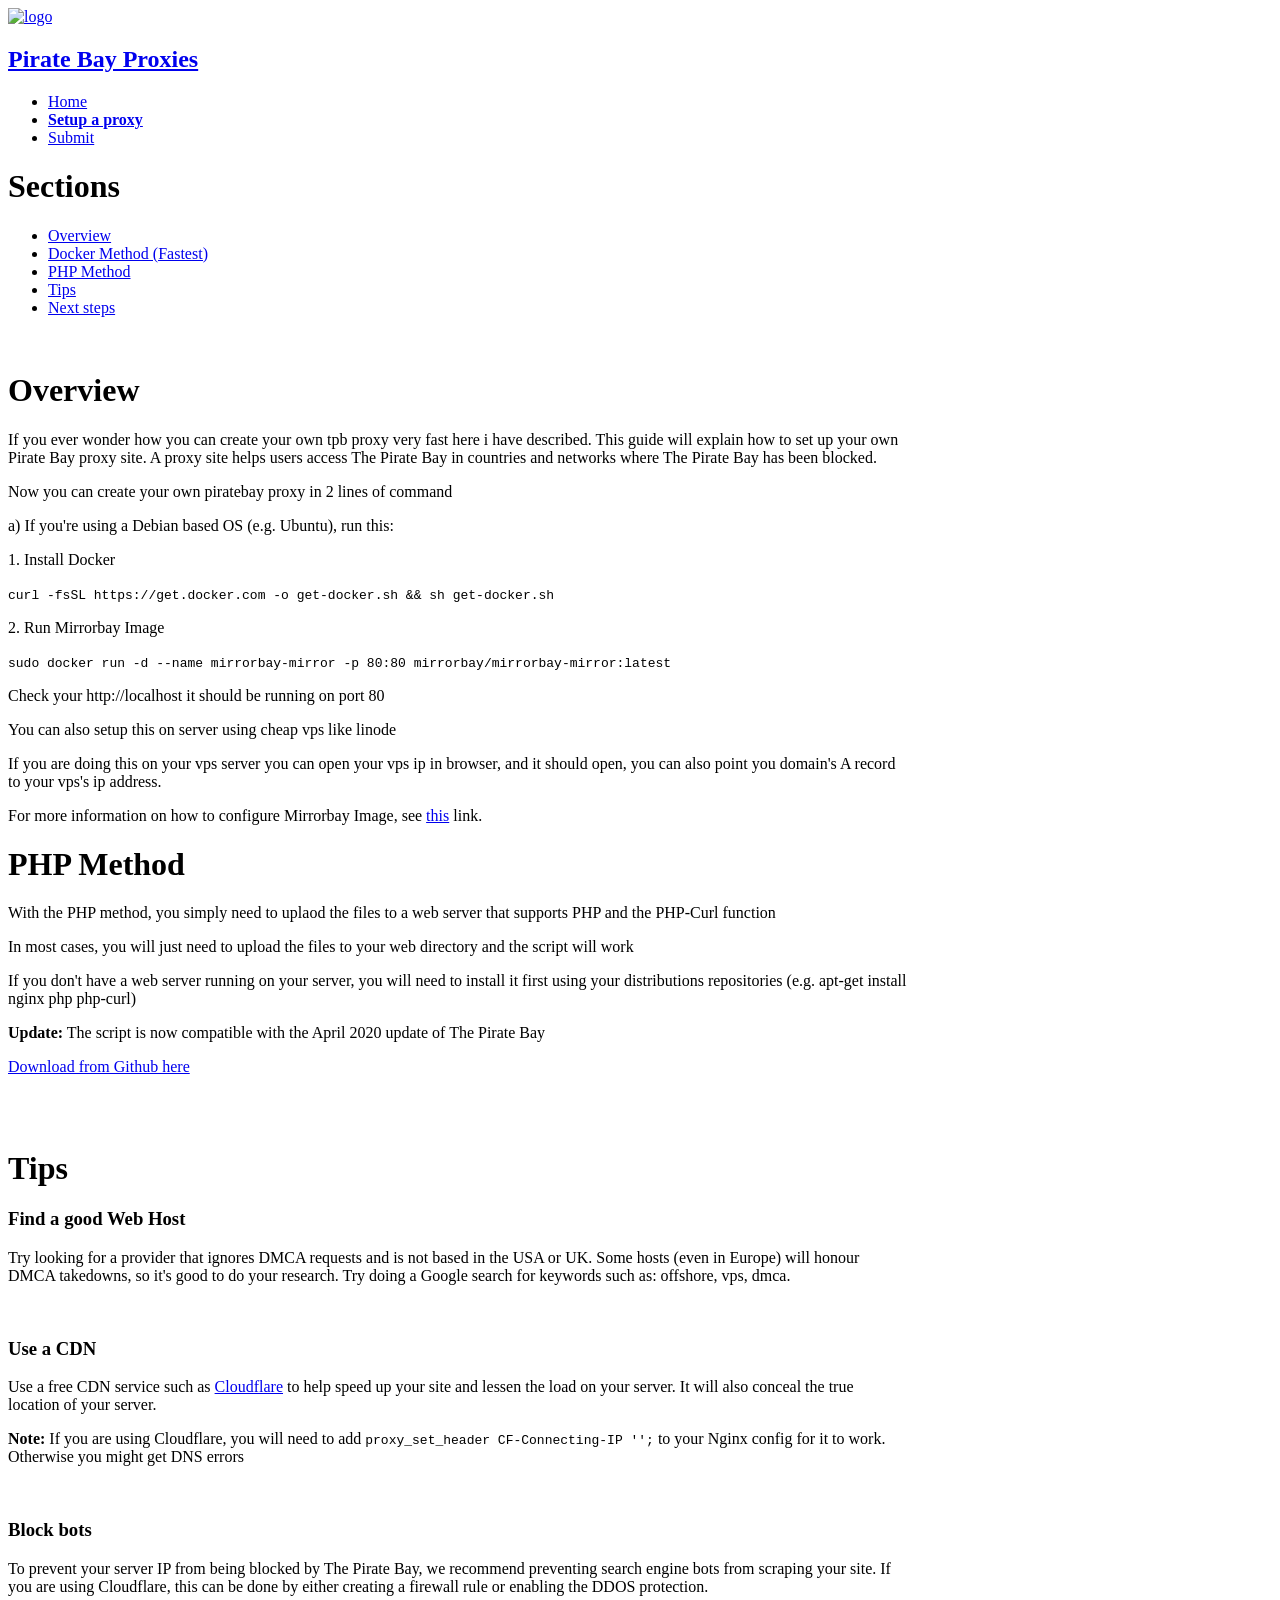
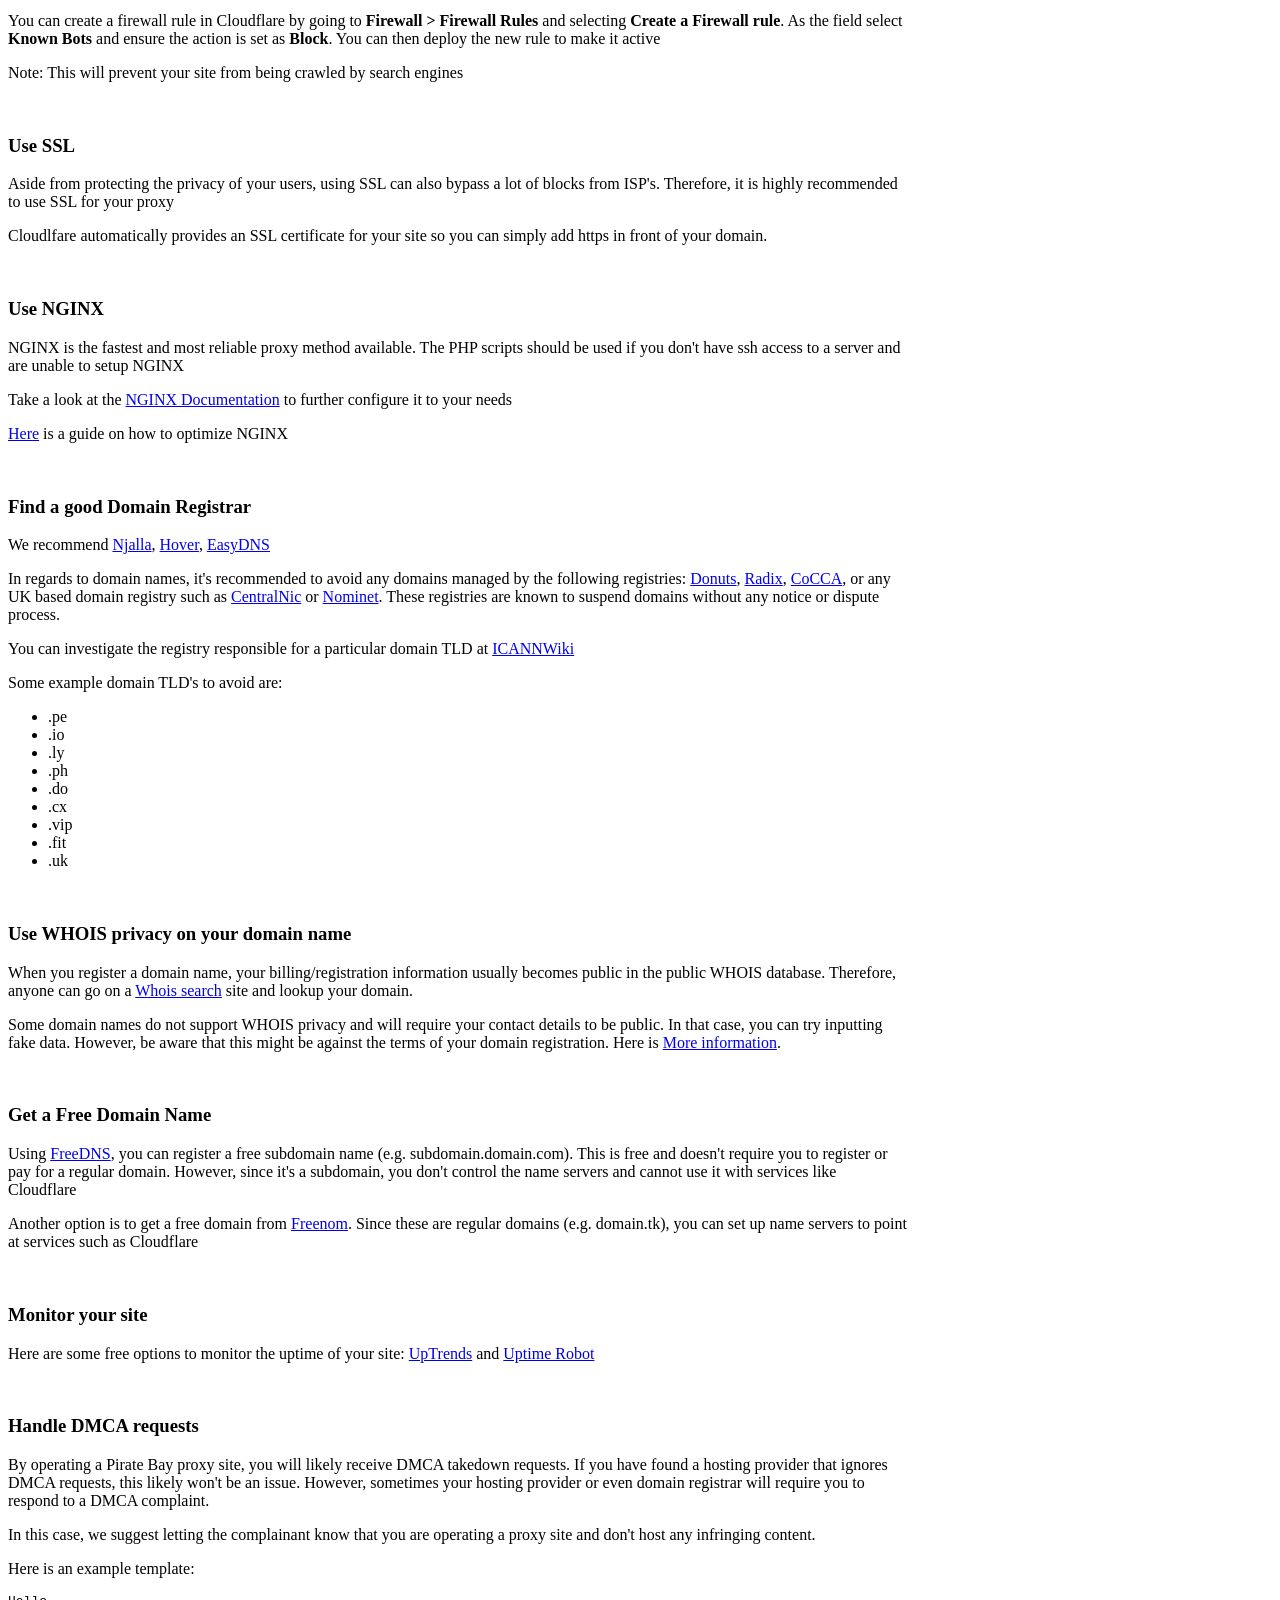
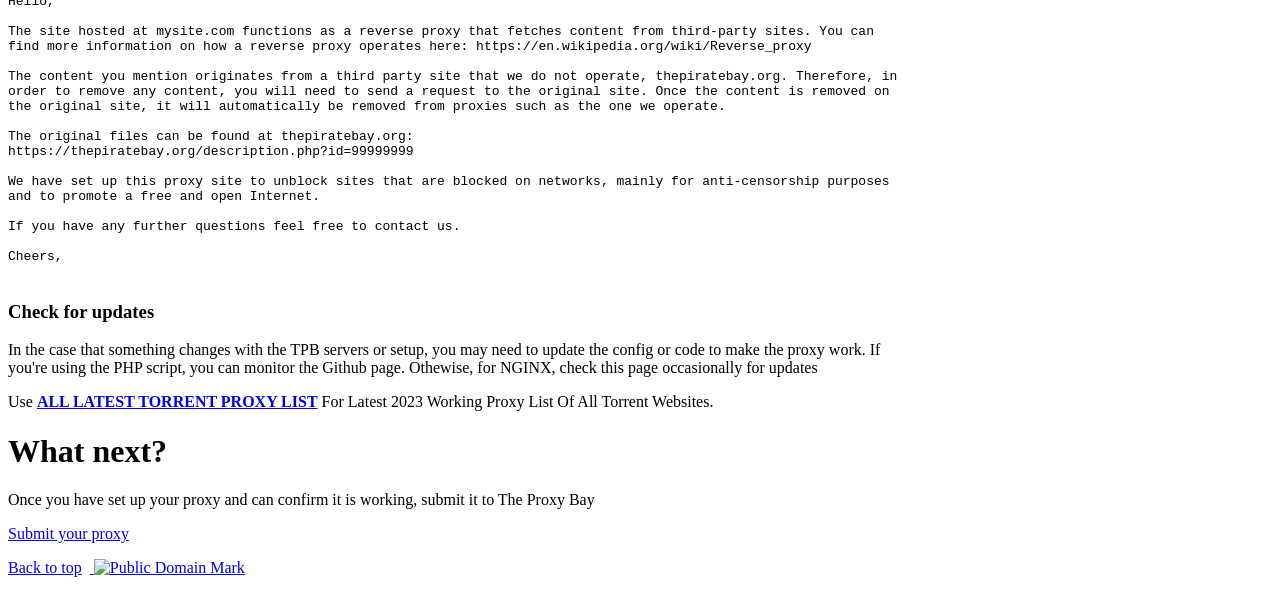
==== setup.html @ 60c64d76 "Add files via upload" ====
<!doctype html>
<html lang="en">
<head>
  <title>Pirate Bay Proxies- Unblock The Pirate Bay</title>
  <meta charset="utf-8">
  <meta name="description" content="Unable to access The Pirate Bay? Use a proxy site to bypass your ISP block">
  <meta name="keywords" content="pirate, bay, proxy, list, thepiratebay, piratebay, piratebay proxy, piraten, geblokkeerd, pirate bay proxy, thepiratebay.org, proxy-bay.cam, piratebay, blocked, unblocked">
  <meta name="viewport" content="width=device-width, initial-scale=1.0">
  <meta property="og:type" content="website">
  <meta property="og:image" content="assets/img/logo.png">
  <meta property="og:site_name" content="https://mirroarbay.org">
  <meta name="twitter:card" content="summary_large_image">
  <meta name="twitter:title" content="Unblock The Pirate bay - https://piratebayproxies.github.io">
  <meta name="twitter:description" content="Unable to access The Pirate Bay? Use a proxy site to bypass your ISP block">
  <meta name="twitter:image:src" content="assets/img/logo.png">
  <meta name="application-name" content="Pirate Bay Proxies">
  <meta name="msapplication-TileColor" content="#FFFFFF">
  <meta name="msapplication-TileImage" content="assets/img/mstile-144x144.png">
  <meta name="msapplication-square70x70logo" content="assets/img/mstile-70x70.png">
  <meta name="msapplication-square150x150logo" content="assets/img/mstile-150x150.png">
  <meta name="msapplication-wide310x150logo" content="assets/img/mstile-310x150.png">
  <meta name="msapplication-square310x310logo" content="assets/img/mstile-310x310.png">
  <link rel="stylesheet" href="assets/css/style.css?280218">
  <link rel="image_src" href="assets/img/logo.png">
  <link rel="shortcut icon" type="image/x-icon" href="favicon.ico">
  <link rel="apple-touch-icon-precomposed" sizes="57x57" href="assets/img/apple-touch-icon-57x57.png">
  <link rel="apple-touch-icon-precomposed" sizes="114x114" href="assets/img/apple-touch-icon-114x114.png">
  <link rel="apple-touch-icon-precomposed" sizes="72x72" href="assets/img/apple-touch-icon-72x72.png">
  <link rel="apple-touch-icon-precomposed" sizes="144x144" href="assets/img/apple-touch-icon-144x144.png">
  <link rel="apple-touch-icon-precomposed" sizes="60x60" href="assets/img/apple-touch-icon-60x60.png">
  <link rel="apple-touch-icon-precomposed" sizes="120x120" href="assets/img/apple-touch-icon-120x120.png">
  <link rel="apple-touch-icon-precomposed" sizes="76x76" href="assets/img/apple-touch-icon-76x76.png">
  <link rel="apple-touch-icon-precomposed" sizes="152x152" href="assets/img/apple-touch-icon-152x152.png">
  <link rel="icon" type="image/png" href="assets/img/favicon-196x196.png" sizes="196x196">
  <link rel="icon" type="image/png" href="assets/img/favicon-96x96.png" sizes="96x96">
  <link rel="icon" type="image/png" href="assets/img/favicon-32x32.png" sizes="32x32">
  <link rel="icon" type="image/png" href="assets/img/favicon-16x16.png" sizes="16x16">
  <link rel="icon" type="image/png" href="assets/img/favicon-128.png" sizes="128x128">
</head>
<body>
  <div id="container">
  <div id="navBar">
    <a href="index.html" title="The Proxy Bay" alt="logo">
      <img src="assets/img/header-logo.png" height="50" width="50" id="logo" alt="logo" />
      <h2>Pirate Bay Proxies</h2>
    </a>
    <ul id="navLinks">
        <li><a href="index.html">Home</a></li>
        <li><strong><a href="setup.html">Setup a proxy</a></strong></li>
        <li><a href="submit.html">Submit</a></li>
    </ul>
  </div>

  <div id="content" style="width:900px;text-align:left">
    <h1>Sections</h1>
    <ul id="setupMenu">
    <li><a href="#Overview">Overview</a></li>
    <li><a href="#Docker">Docker Method (Fastest)</a></li>
    <li><a href="#PHP">PHP Method</a></li>
    <li><a href="#Tips">Tips</a></li>
    <li><a href="#what-next">Next steps</a></li>
    </ul>
    <br>
    <div class="setup" id="Overview">
      <h1>Overview</h1>
      <p>
      If you ever wonder how you can create your own tpb proxy very fast here i have described.
      This guide will explain how to set up your own Pirate Bay proxy site. A proxy site helps users access The Pirate Bay in countries and networks where The Pirate Bay has been blocked.
      </p>
      <p>Now you can create your own piratebay proxy in 2 lines of command</p>

      <p>a) If you're using a Debian based OS (e.g. Ubuntu), run this:</p>
      <p>1. Install Docker</p>
      <code class="notranslate">curl -fsSL https://get.docker.com -o get-docker.sh && sh get-docker.sh</code>
      <p>2. Run Mirrorbay Image</p>
      <code class="notranslate">sudo docker run -d --name mirrorbay-mirror -p 80:80 mirrorbay/mirrorbay-mirror:latest</code>
      <p>Check your http://localhost it should be running on port 80</p>
      <p>You can also setup this on server using cheap vps like linode</p>
      <p>If you are doing this on your vps server you can open your vps ip in browser, and it should open, you can also point you domain's A record to your vps's ip address.</p>
      <p>For more information on how to configure Mirrorbay Image, see <a href="https://hub.docker.com/repository/docker/mirrorbay/mirrorbay-mirror/general" title="Mirrorbay Image">this</a> link.</p>
    <div class="setup" id="PHP">
      <h1>PHP Method</h1>
      <p>With the PHP method, you simply need to uplaod the files to a web server that supports PHP and the PHP-Curl function</p>
      <p>In most cases, you will just need to upload the files to your web directory and the script will work</p>
      <p>If you don't have a web server running on your server, you will need to install it first using your distributions repositories (e.g. apt-get install nginx php php-curl)</p>
      <p><strong>Update:</strong> The script is now compatible with the April 2020 update of The Pirate Bay</p>
      <p><a href="https://github.com/piratebayproxy/UnblockedPiratebayClean">Download from Github here</a></p>
    </div>
    <br><br>
    <div class="setup" id="Tips">
      <h1>Tips</h1>
      <h3>Find a good Web Host</h3>
      <p>Try looking for a provider that ignores DMCA requests and is not based in the USA or UK. Some hosts (even in Europe) will honour DMCA takedowns, so it's good to do your research. Try doing a Google search for keywords such as: offshore, vps, dmca.</p>
      <br>
      <h3>Use a CDN</h3>
      <p>Use a free CDN service such as <a target="_blank" href="https://www.cloudflare.com/">Cloudflare</a> to help speed up your site and lessen the load on your server. It will also conceal the true location of your server.</p>
      <p><strong>Note:</strong> If you are using Cloudflare, you will need to add <code>proxy_set_header CF-Connecting-IP '';</code> to your Nginx config for it to work. Otherwise you might get DNS errors</p>
      <br>
      <h3>Block bots</h3>
      <p>To prevent your server IP from being blocked by The Pirate Bay, we recommend preventing search engine bots from scraping your site. If you are using Cloudflare, this can be done by either creating a firewall rule or enabling the DDOS protection.</p>
      <p>You can create a firewall rule in Cloudflare by going to <strong>Firewall > Firewall Rules</strong> and selecting <strong>Create a Firewall rule</strong>. As the field select <strong>Known Bots</strong> and ensure the action is set as <strong>Block</strong>. You can then deploy the new rule to make it active</p>
      <p>Note: This will prevent your site from being crawled by search engines</p>
      <br>
      <h3>Use SSL</h3>
      <p>Aside from protecting the privacy of your users, using SSL can also bypass a lot of blocks from ISP's. Therefore, it is highly recommended to use SSL for your proxy</p>
      <p>Cloudlfare automatically provides an SSL certificate for your site so you can simply add https in front of your domain.</p>
      <br>
      <h3 id="tipNginx">Use NGINX</h3>
      <p>NGINX is the fastest and most reliable proxy method available. The PHP scripts should be used if you don't have ssh access to a server and are unable to setup NGINX</p>
      <p>Take a look at the <a href="http://nginx.org/en/docs/" target="_blank">NGINX Documentation</a> to further configure it to your needs</p>
      <p><a href="https://www.digitalocean.com/community/tutorials/how-to-optimize-nginx-configuration" target="_blank">Here</a> is a guide on how to optimize NGINX</p>
      <br>
      <h3 id="tipRegistrar">Find a good Domain Registrar</h3>
      <p>We recommend <a target="_blank" href="https://njal.la/" title="Njalla">Njalla</a>, <a target="_blank" href="https://www.hover.com/" title="Hover">Hover</a>, <a target="_blank" href="https://www.easydns.com/" title="EasyDNS">EasyDNS</a></p>
      <p>In regards to domain names, it's recommended to avoid any domains managed by the following registries: <a href="http://www.donuts.domains/services/domain-names" rel="nofollow" target="_blank">Donuts</a>, <a href="http://radix.website/tlds/generic.php" rel="nofollow" target="_blank">Radix</a>, <a href="https://nic.cx/" rel="nofollow">CoCCA</a>, or any UK based domain registry such as <a href="https://en.wikipedia.org/wiki/CentralNic" rel="nofollow">CentralNic</a> or <a href="https://icannwiki.org/Nominet" rel="nofollow">Nominet</a>. These registries are known to suspend domains without any notice or dispute process.</p>
      <p>You can investigate the registry responsible for a particular domain TLD at <a href="https://icannwiki.org/" rel="nofollow">ICANNWiki</a></p>
      <p>Some example domain TLD's to avoid are:<p>
      <ul>
        <li>.pe</li>
        <li>.io</li>
        <li>.ly</li>
        <li>.ph</li>
        <li>.do</li>
        <li>.cx</li>
        <li>.vip</li>
        <li>.fit</li>
        <li>.uk</li>
      </ul>
      <br>
      <h3>Use WHOIS privacy on your domain name</h3>
      <p>When you register a domain name, your billing/registration information usually becomes public in the public WHOIS database. Therefore, anyone can go on a <a href="http://who.is/" target="_blank">Whois search</a> site and lookup your domain.</p>
      <p>Some domain names do not support WHOIS privacy and will require your contact details to be public. In that case, you can try inputting fake data. However, be aware that this might be against the terms of your domain registration. Here is <a target="_blank" href="http://www.hover.com/blog/why-whois-privacy-is-kind-of-a-big-deal/" title="More Information">More information</a>.</p>
      <br>
      <h3>Get a Free Domain Name</h3>
      <p>Using <a target="_blank" href="https://freedns.afraid.org/">FreeDNS</a>, you can register a free subdomain name (e.g. subdomain.domain.com). This is free and doesn't require you to register or pay for a regular domain. However, since it's a subdomain, you don't control the name servers and cannot use it with services like Cloudflare</p>
      <p>Another option is to get a free domain from <a href="http://freenom.com/" target="_blank">Freenom</a>. Since these are regular domains (e.g. domain.tk), you can set up name servers to point at services such as Cloudflare</p>
      <br>
      <h3>Monitor your site</h3>
      <p>Here are some free options to monitor the uptime of your site: <a target="_blank" href="https://www.uptrends.com/">UpTrends</a> and <a target="_blank" href="http://uptimerobot.com/">Uptime Robot</a></p>
      <br>
      <h3>Handle DMCA requests</h3>
      <p>By operating a Pirate Bay proxy site, you will likely receive DMCA takedown requests. If you have found a hosting provider that ignores DMCA requests, this likely won't be an issue. However, sometimes your hosting provider or even domain registrar will require you to respond to a DMCA complaint.</p>
      <p>In this case, we suggest letting the complainant know that you are operating a proxy site and don't host any infringing content.</p>
      <p>Here is an example template:</p>
      <code class="notranslate" style="display:block;white-space:pre-wrap">Hello,

The site hosted at mysite.com functions as a reverse proxy that fetches content from third-party sites. You can find more information on how a reverse proxy operates here: https://en.wikipedia.org/wiki/Reverse_proxy

The content you mention originates from a third party site that we do not operate, thepiratebay.org. Therefore, in order to remove any content, you will need to send a request to the original site. Once the content is removed on the original site, it will automatically be removed from proxies such as the one we operate.

The original files can be found at thepiratebay.org:
https://thepiratebay.org/description.php?id=99999999

We have set up this proxy site to unblock sites that are blocked on networks, mainly for anti-censorship purposes and to promote a free and open Internet.

If you have any further questions feel free to contact us.

Cheers,
</code>
      <br>
      <h3>Check for updates</h3>
      <p>In the case that something changes with the TPB servers or setup, you may need to update the config or code to make the proxy work. If you're using the PHP script, you can monitor the Github page. Othewise, for NGINX, check this page occasionally for updates</p>
      <p>Use <a href="https://piratebayproxies.github.io" title="Download Torrent List"><b>ALL LATEST TORRENT PROXY LIST</b></a> For Latest 2023 Working Proxy List Of All Torrent Websites.</p>
    </div>

    <div class="setup" id="what-next">
      <h1>What next?</h1>
      <p class="lead">Once you have set up your proxy and can confirm it is working, submit it to The Proxy Bay</p>
      <a class="btn btn-large btn-primary" href="./submit.html" >Submit your proxy</a>
    </div>
  </div>
</div>

<div class="footer">
<p xmlns:dct="http://purl.org/dc/terms/"><a href="#">Back to top</a>&nbsp;&nbsp;<a rel="license" href="http://creativecommons.org/publicdomain/mark/1.0/">
<img src="https://licensebuttons.net/p/mark/1.0/88x31.png"style="border-style: none;" alt="Public Domain Mark" /></a></p>
</div>
</body>
</html>
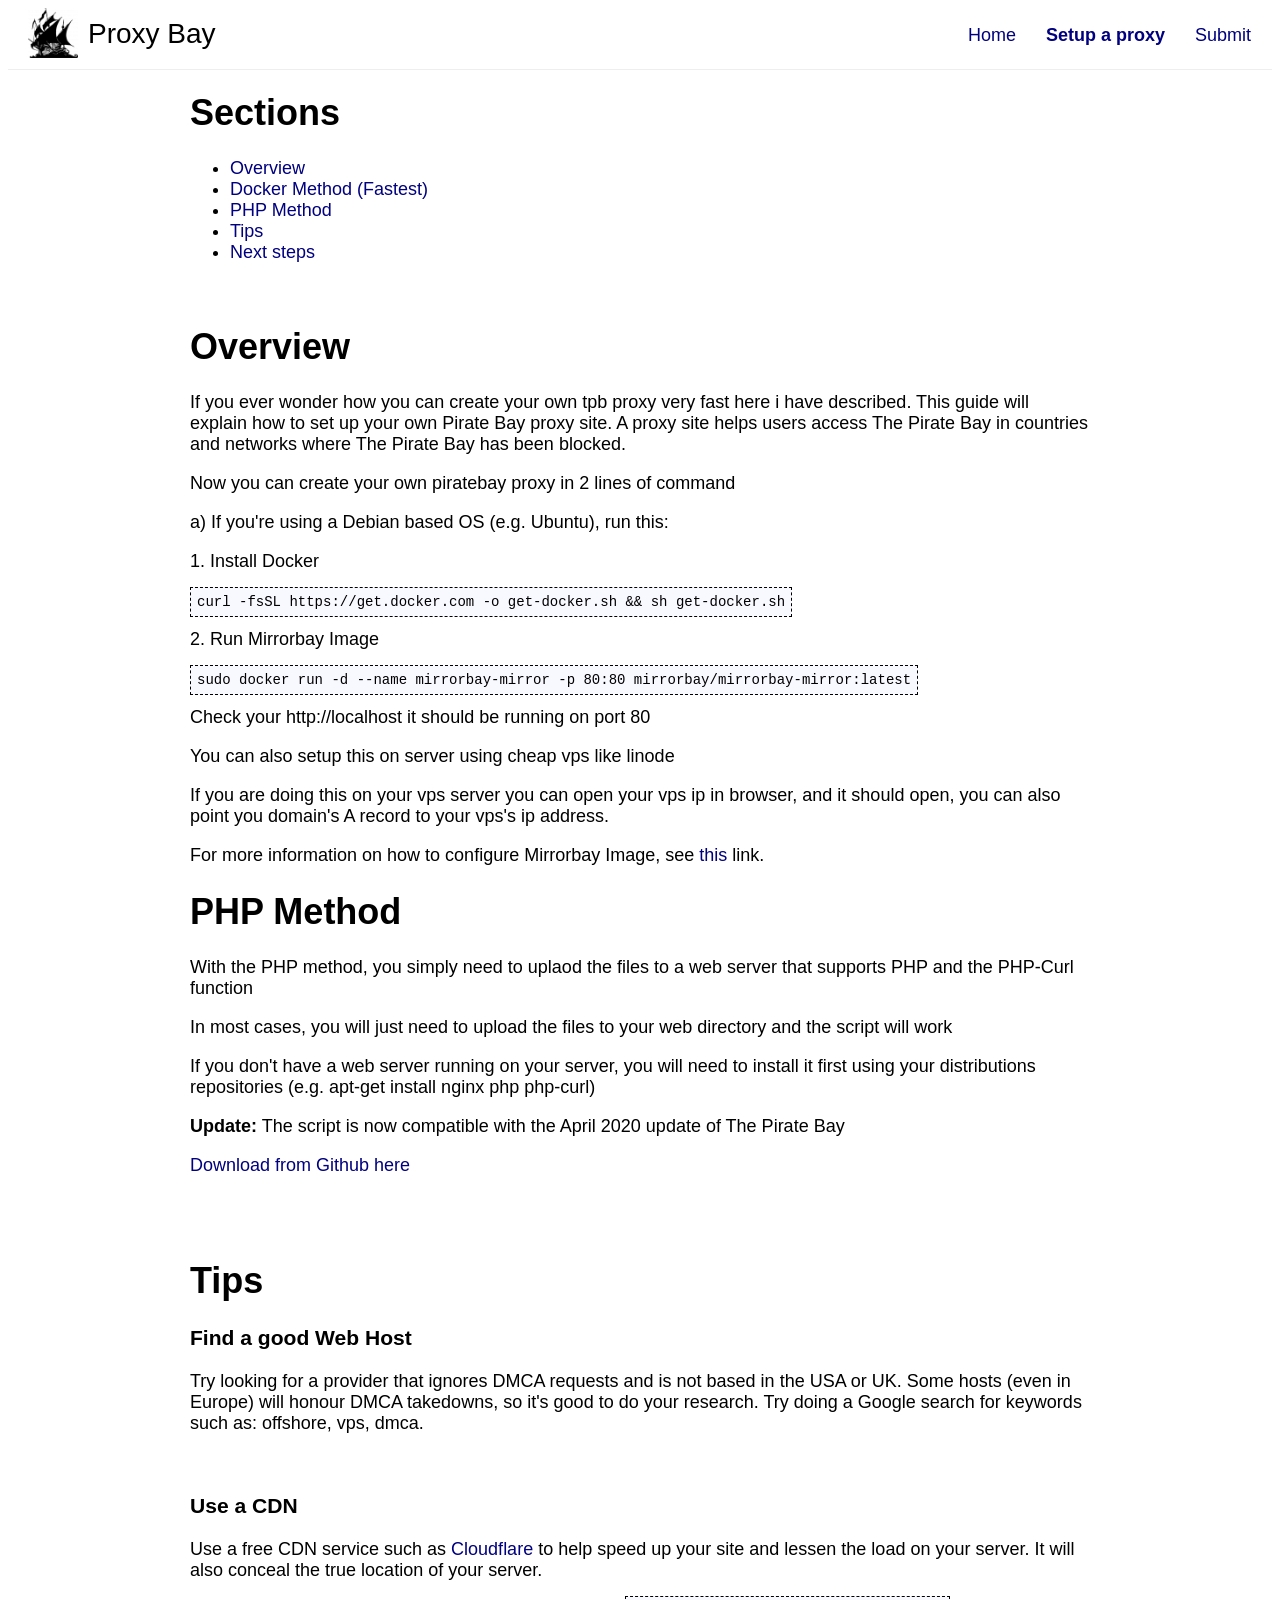
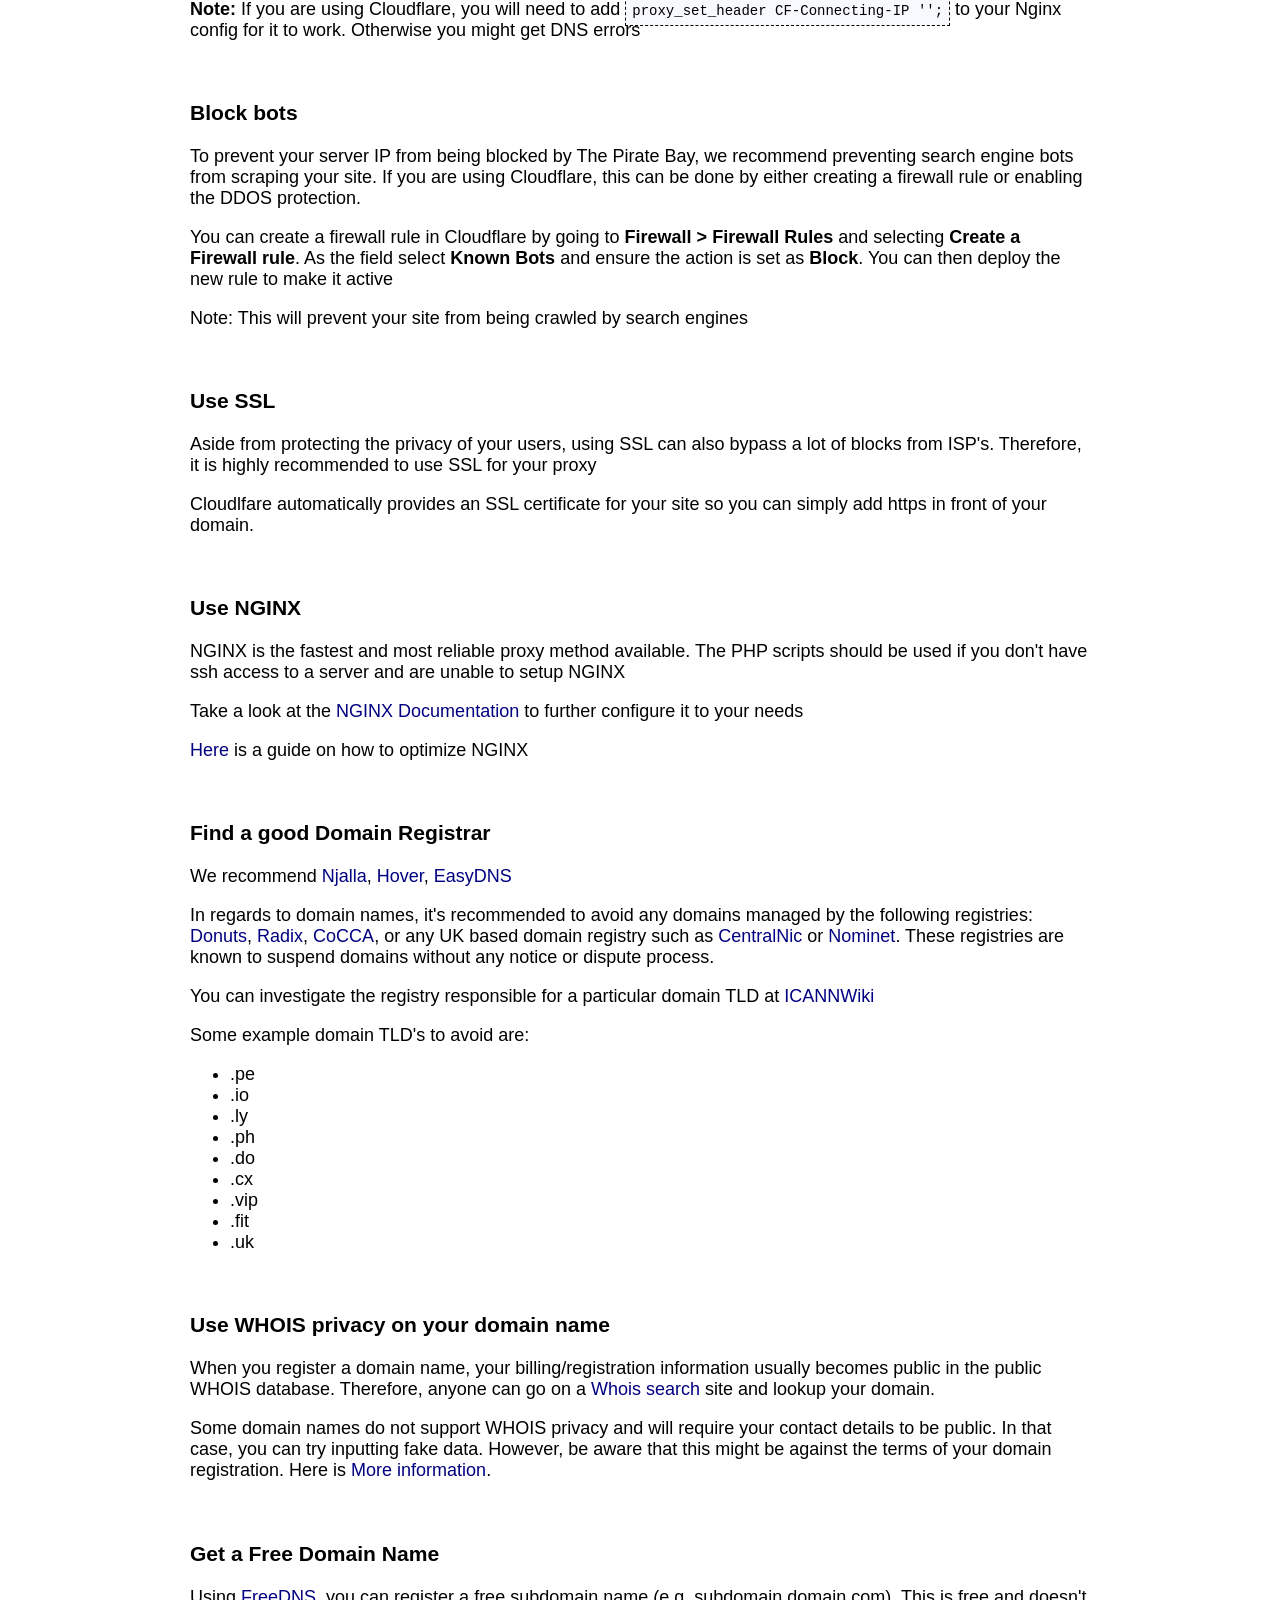
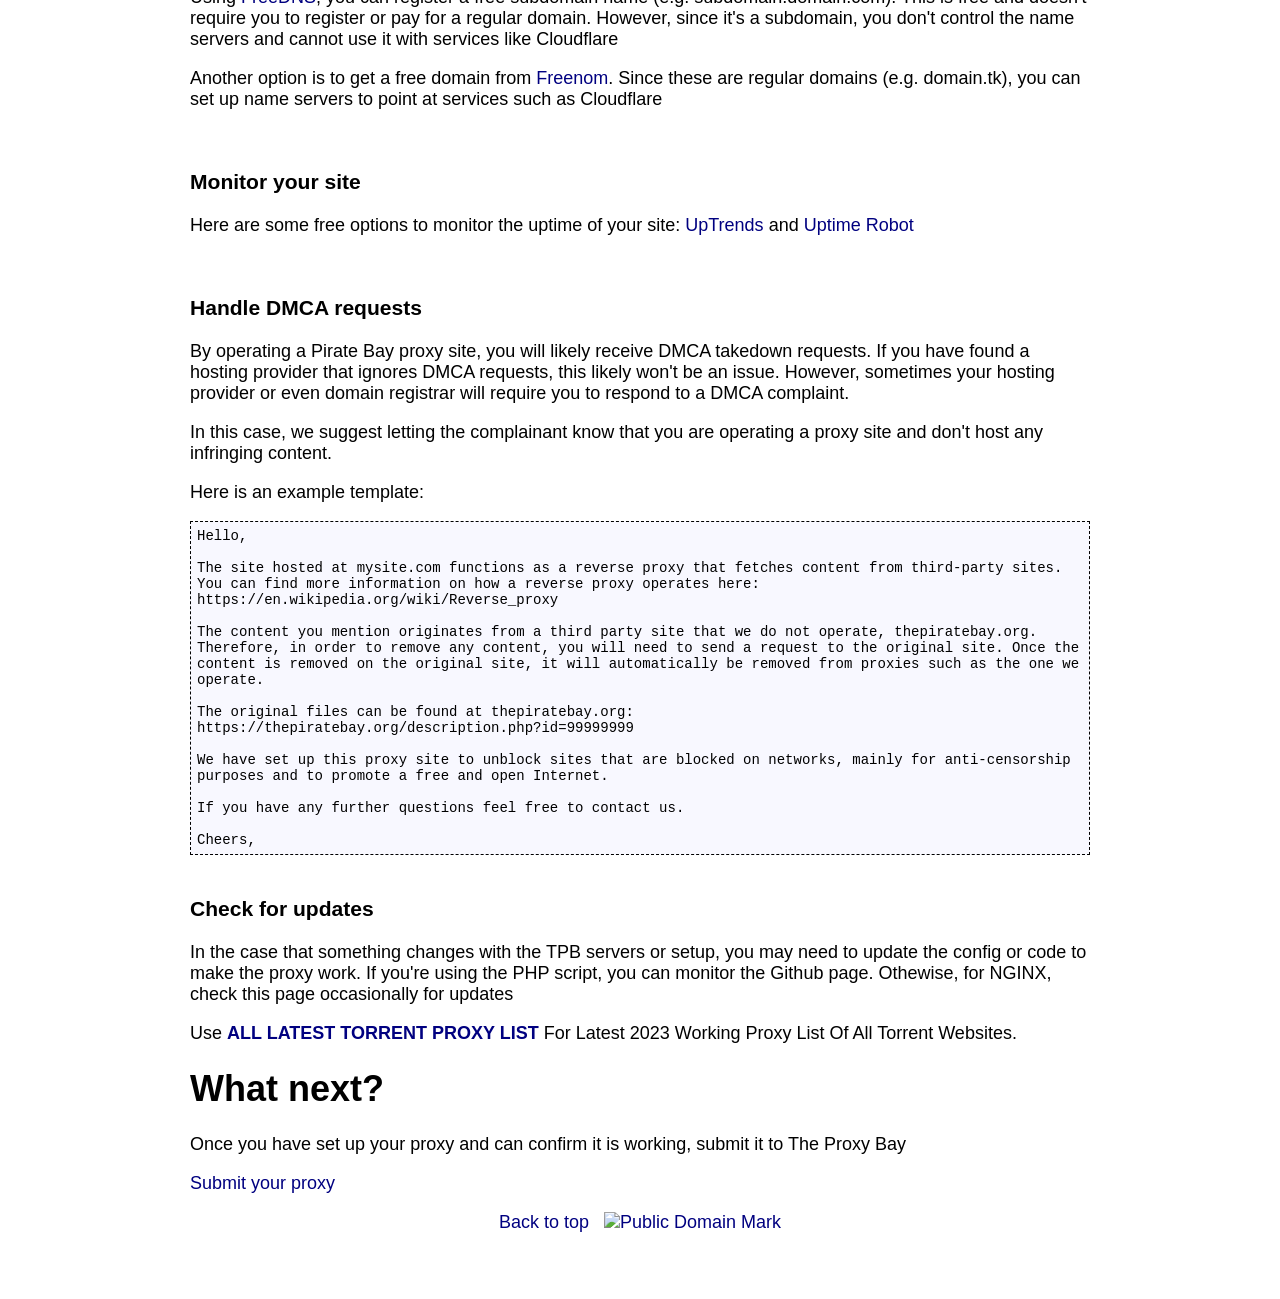
==== commit bbe8fdbe: "Update setup.html" ====
--- a/setup.html
+++ b/setup.html
@@ -1,19 +1,19 @@
 <!doctype html>
 <html lang="en">
 <head>
-  <title>Pirate Bay Proxies- Unblock The Pirate Bay</title>
+  <title>100% Working Pirate Bay Proxies</title>
   <meta charset="utf-8">
   <meta name="description" content="Unable to access The Pirate Bay? Use a proxy site to bypass your ISP block">
   <meta name="keywords" content="pirate, bay, proxy, list, thepiratebay, piratebay, piratebay proxy, piraten, geblokkeerd, pirate bay proxy, thepiratebay.org, proxy-bay.cam, piratebay, blocked, unblocked">
   <meta name="viewport" content="width=device-width, initial-scale=1.0">
   <meta property="og:type" content="website">
   <meta property="og:image" content="assets/img/logo.png">
-  <meta property="og:site_name" content="https://mirroarbay.org">
+  <meta property="og:site_name" content="https://proxybay.vercel.app">
   <meta name="twitter:card" content="summary_large_image">
-  <meta name="twitter:title" content="Unblock The Pirate bay - https://piratebayproxies.github.io">
+  <meta name="twitter:title" content="Unblock The Pirate bay - https://proxybay.vercel.app">
   <meta name="twitter:description" content="Unable to access The Pirate Bay? Use a proxy site to bypass your ISP block">
   <meta name="twitter:image:src" content="assets/img/logo.png">
-  <meta name="application-name" content="Pirate Bay Proxies">
+  <meta name="application-name" content="Proxy Bay">
   <meta name="msapplication-TileColor" content="#FFFFFF">
   <meta name="msapplication-TileImage" content="assets/img/mstile-144x144.png">
   <meta name="msapplication-square70x70logo" content="assets/img/mstile-70x70.png">
@@ -40,9 +40,9 @@
 <body>
   <div id="container">
   <div id="navBar">
-    <a href="index.html" title="The Proxy Bay" alt="logo">
+    <a href="index.html" title="Proxy Bay" alt="logo">
       <img src="assets/img/header-logo.png" height="50" width="50" id="logo" alt="logo" />
-      <h2>Pirate Bay Proxies</h2>
+      <h2>Proxy Bay</h2>
     </a>
     <ul id="navLinks">
         <li><a href="index.html">Home</a></li>
--- a/assets/css/style.css
+++ b/assets/css/style.css
@@ -0,0 +1 @@
+body{font-family:"Helvetica Neue",Helvetica,Arial,sans-serif;font-size:18px;text-align:center}a{color:navy;text-decoration:none}a:hover{text-decoration:underline}#navBar h2{margin:0;color:#000;padding-left:10px;font-weight:500;text-decoration:none;padding-top:10px;padding-left:10px;font-size:28px;float:left;display:block}#header{width:750px;margin:0 auto}#container{position:relative;overflow:hidden;padding-bottom:40px}#navBar{width:100%;border-bottom:1px solid #eee;padding-bottom:8px;text-align:left;float:left;background:#fff;z-index:10}#logo{float:left;padding-left:20px;width:50px;height:50px}#navBar ul#navLinks{list-style:none;margin:0 0 0 25px;padding-top:10px;padding-bottom:8px;float:right}#navBar ul#navLinks li{float:left;margin-right:12px}#navBar ul#navLinks li a{display:block;padding:7px 9px;text-decoration:none;font-size:18px}#navBar ul#navLinks li.active a{font-weight:700}#navBar ul#navLinks li a:hover{text-decoration:underline}#social{float:right;margin-top:4px;margin-bottom:0}#content{padding-top:60px;width:800px;margin:0 auto}table#proxyList{width:100%;margin-top:20px;border-spacing:0;border-collapse:collapse}table#proxyList td{border:1pt solid #ccc}table#proxyList th{background:#eee}table#proxyList td,table#proxyList th{padding:0 6px;font-size:18px}table#proxyList th{padding:8px 6px}table#proxyList td.site a{font-size:18px;font-weight:700;padding:16px 0 16px 14px;display:block}table#proxyList tr:nth-child(odd) td{background:#f9f9f9}footer{padding:40px 0;background:#f3f3f3;width:100%;float:left;text-align:left}footer h3{font-size:20px;margin-bottom:20px}footer a{color:inherit}footer #info{float:left;width:50%}.formContainer{width:100%;height:100%;opacity:.95;top:0;left:0;display:none;position:fixed;background-color:#313131;overflow:auto}img#close{position:absolute;right:-14px;top:-14px;cursor:pointer}.formDiv{position:absolute;left:50%;top:17%;margin-left:-202px;font-family:'Raleway',sans-serif}form{max-width:300px;min-width:250px;padding:10px 50px;border:2px solid gray;border-radius:10px;text-align:left;font-family:raleway;background-color:#fff}input[type=text]{width:100%;border:1px solid #ccc;font-size:16px;font-family:raleway}textarea{height:95px;width:100%;resize:none;border:1px solid #ccc;font-size:16px;font-family:raleway;margin-bottom:30px}.submit{text-decoration:none;width:100%;text-align:center;display:block;background-color:#000;color:#fff;border:1px solid #000;padding:10px 0;font-size:20px;cursor:pointer;border-radius:5px}button{width:10%;height:45px;border-radius:3px;background-color:peru;color:#fff;font-family:'Raleway',sans-serif;font-size:18px;cursor:pointer}code{font-size:14px;background:#F8F8FF;border:#000 dashed 1px;padding:6px}​ #setupMenu li{padding:5px 0 5px 0;font-size:18px}.setup{text-align:left}#moreInfo{width:900px;margin:0 auto;text-align:left;margin-top:40px;padding:20px 40px 25px 40px;border-radius:10px;-webkit-border-radius:6px;-moz-border-radius:6px;background-color:#eee;margin-bottom:30px;font-size:16px}.feedback{position:fixed;border-radius:10px 10px 0 0;-moz-border-radius:10px;-webkit-border-radius:10px 10px 0 0;bottom:-2px;right:25px;background-color:#fff;border:2px solid #1B1B1B;display:inline-block;color:#1B1B1B;font-family:Arial;font-size:16px;font-weight:700;height:36px;line-height:36px;width:140px;text-decoration:none;text-align:center;text-shadow:0 0 0 #fff}.feedback:hover{background-color:#dfdfdf}#feedbackFrame{border:0;overflow:hidden}#feedback_email{margin-bottom:10px}@media only screen and (max-width:520px){td.speed,td.status,td.score,td.country,td.report,td.statusup,td.statusdown{display:none}table#proxyList{width:100%}table thead{display:none}#dateText #tpbnotice{width:auto;font-size:14px}#footer{display:none}#navLinks{display:none}#headerImg{display:none}#content{width:100%}#header{width:100%}#headerLinks{display:none}#noticeimg{display:none}}
